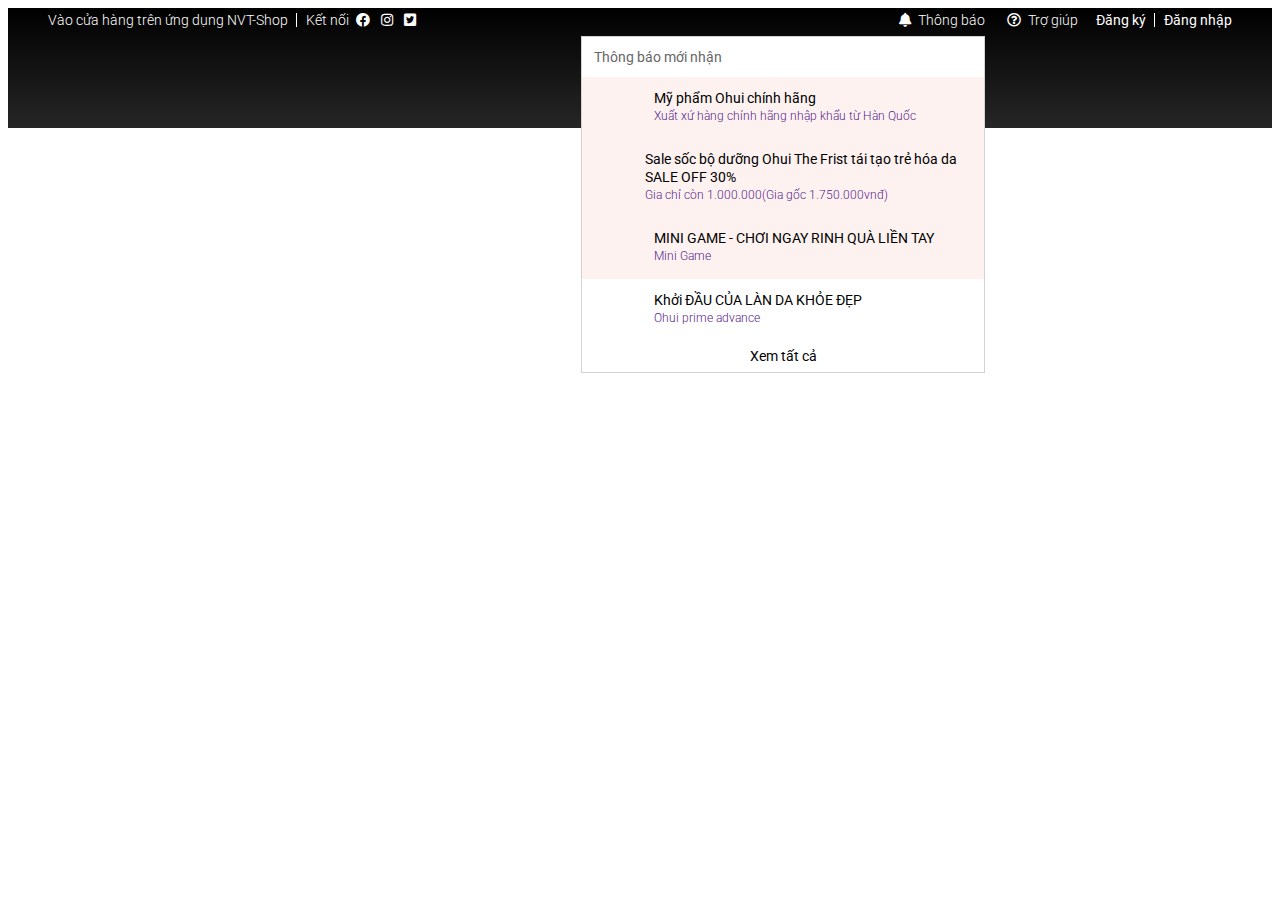
==== Demo-WebApp/index.html @ a6fa0e52 "init" ====
<!DOCTYPE html>
<html lang="en">
  <head>
    <meta charset="UTF-8" />
    <meta http-equiv="X-UA-Compatible" content="IE=edge" />
    <meta name="viewport" content="width=device-width, initial-scale=1.0" />
    <title>Document</title>
    <link
      rel="stylesheet"
      href="https://cdnjs.cloudflare.com/ajax/libs/normalize/8.0.1/normalize.css"
    />
    <link rel="stylesheet" href="./assets/css/base.css" />
    <link rel="stylesheet" href="./assets/css/main.css" />
    <link
      rel="stylesheet"
      href="./assets/fonts/fontawesome-free-5.15.2-web/css/all.min.css"
    />
    <link
      href="https://fonts.googleapis.com/css2?family=Roboto:wght@300;400;500;700&display=swap"
      rel="stylesheet"
    />
  </head>
  <body>
    <div class="app">
      <header class="header">
        <div class="grid">
          <nav class="header__navbar">
            <ul class="header__navbar-list">
              <li
                class="header__navbar-item header__navbar-item--has-qr header__navbar-item--separate"
              >
                Vào cửa hàng trên ứng dụng NVT-Shop
                <div class="header__qr">
                  <img
                    src="./assets/img/f184c0b68a2d385feb5d70a76396230b.png"
                    alt="QR code"
                    class="header__qr-img"
                  />
                  <div class="header__qr-apps">
                    <a href="" class="header__qr-link">
                      <img
                        src="./assets/img/google-play.png"
                        alt="Google Play"
                        class="header__qr-download-img"
                      />
                    </a>
                    <a href="" class="header__qr-link">
                      <img
                        src="./assets/img/app-store.png"
                        alt="App Store"
                        class="header__qr-download-img"
                      />
                    </a>
                  </div>
                </div>
              </li>
              <li class="header__navbar-item">
                <span class="header__navbar-title--no-pointer">Kết nối</span>
                <a href="" class="header__navbar-icon-link">
                  <i class="header__navbar-icon fab fa-facebook"></i>
                </a>
                <a href="" class="header__navbar-icon-link">
                  <i class="header__navbar-icon fab fa-instagram"></i>
                </a>
                <a href="" class="header__navbar-icon-link">
                  <i class="header__navbar-icon fab fa-twitter-square"></i>
                </a>
              </li>
            </ul>
            <ul class="header__navbar-list">
              <li class="header__navbar-item header__navbar-item--has-notify">
                <a href="" class="header__navbar-item-link">
                  <i class="header__navbar-icon fas fa-bell"></i>
                  Thông báo
                </a>
                <div class="header__notify">
                  <header class="header__notify-header">
                    <h3>Thông báo mới nhận</h3>
                  </header>
                  <ul class="header__notify-list">
                    <li class="header__notify-item header__notify-item--viewed">
                      <a href="" class="header__notify-link">
                        <img
                          src="https://img.abaha.vn/photos/resized/200x120/83-1595936336-myphamohui-lgvina.png"
                          alt=""
                          class="header__notify-img"
                        />
                        <div class="header__notify-infor">
                          <span class="header__notify-name"
                            >Mỹ phẩm Ohui chính hãng</span
                          >
                          <span class="header__notify-description"
                            >Xuất xứ hàng chính hãng nhập khẩu từ Hàn Quốc</span
                          >
                        </div>
                      </a>
                    </li>
                    <li class="header__notify-item header__notify-item--viewed">
                      <a href="" class="header__notify-link">
                        <img
                          src="https://img.abaha.vn/photos/resized/200x120/83-1589960426-myphamohui-lgvina.png"
                          alt=""
                          class="header__notify-img"
                        />
                        <div class="header__notify-infor">
                          <span class="header__notify-name"
                            >Sale sốc bộ dưỡng Ohui The Frist tái tạo trẻ hóa da
                            SALE OFF 30%</span
                          >
                          <span class="header__notify-description"
                            >Gia chỉ còn 1.000.000(Gia gốc 1.750.000vnđ)</span
                          >
                        </div>
                      </a>
                    </li>
                    <li class="header__notify-item header__notify-item--viewed">
                      <a href="" class="header__notify-link">
                        <img
                          src="https://img.abaha.vn/photos/resized/200x120/83-1589349012-myphamohui-lgvina.png"
                          alt=""
                          class="header__notify-img"
                        />
                        <div class="header__notify-infor">
                          <span class="header__notify-name"
                            >MINI GAME - CHƠI NGAY RINH QUÀ LIỀN TAY</span
                          >
                          <span class="header__notify-description"
                            >Mini Game</span
                          >
                        </div>
                      </a>
                    </li>
                    <li class="header__notify-item">
                      <a href="" class="header__notify-link">
                        <img
                          src="https://img.abaha.vn/photos/resized/200x120/83-1589963137-myphamohui-lgvina.png"
                          alt=""
                          class="header__notify-img"
                        />
                        <div class="header__notify-infor">
                          <span class="header__notify-name"
                            >Khởi ĐẦU CỦA LÀN DA KHỎE ĐẸP</span
                          >
                          <span class="header__notify-description"
                            >Ohui prime advance</span
                          >
                        </div>
                      </a>
                    </li>
                  </ul>
                  <footer class="header__notify-footer">
                    <a href="" class="header__notify-footer-btn">Xem tất cả</a>
                  </footer>
                </div>
              </li>
              <li class="header__navbar-item">
                <a href="" class="header__navbar-item-link">
                  <i class="header__navbar-icon far fa-question-circle"></i>
                  Trợ giúp
                </a>
              </li>
              <li
                class="header__navbar-item header__navbar-item--strong header__navbar-item--separate"
              >
                Đăng ký
              </li>
              <li class="header__navbar-item header__navbar-item--strong">
                Đăng nhập
              </li>
            </ul>
          </nav>
        </div>
      </header>
      <div class="container"></div>
      <footer class="footer"></footer>
    </div>
  </body>
</html>
---- Demo-WebApp/assets/css/base.css ----
:root {
  --white-color: #fff;
  --black-color: #000;
  --text-color: #333;
  --primary-color: #212121;
}
* {
  box-sizing: inherit;
}
html {
  font-size: 62.5%;
  line-height: 1.6rem;
  font-family: "Roboto", sans-serif;
  box-sizing: border-box;
}
.grid {
  width: 1200px;
  max-width: 100%;
  margin: 0 auto;
}
.grid__full-width {
  width: 100%;
}
.grid__row {
  display: flex;
  flex-wrap: wrap;
}
@keyframes fadeIn {
  from {
    opacity: 0;
  }
  to {
    opacity: 1;
  }
}
---- Demo-WebApp/assets/css/main.css ----
.header {
  height: 120px;
  background-image: linear-gradient(0, #262626, black);
}
.header__navbar {
  display: flex;
  justify-content: space-between;
}
.header__navbar-list {
  list-style: none;
  padding-left: 0;
  margin-top: 4px;
}
.header__navbar-item {
  margin: 0 8px;
  position: relative;
}

.header__navbar-item--has-qr:hover .header__qr {
  display: block;
}

.header__navbar-item,
.header__navbar-item-link {
  display: inline-block;
  font-size: 1.4rem;
  color: var(--white-color);
  text-decoration: none;
  font-weight: 300;
}

.header__navbar-item:hover,
.header__navbar-icon-link:hover,
.header__navbar-item-link:hover {
  color: rgba(255, 255, 255, 0.7);
  cursor: pointer;
}

.header__navbar-item--strong {
  font-weight: 400;
}
.header__navbar-item--separate::after {
  content: "";
  display: block;
  position: absolute;
  height: 14px;
  border-left: 1px solid white;
  right: -9px;
  top: 50%;
  transform: translateY(-50%);
}
.header__navbar-icon-link {
  color: var(--white-color);
  text-decoration: none;
}
.header__navbar-icon {
  font-size: 1.4rem;
  margin: 0 4px;
}
.header__navbar-title--no-pointer {
  cursor: text;
  color: var(--white-color);
}
.header__qr {
  width: 186px;
  background-color: var(--white-color);
  position: absolute;
  left: 0;
  top: 130%;
  padding: 8px;
  border-radius: 2px;
  display: none;
  animation: fadeIn ease-in 0.3s;
}

.header__qr::before {
  content: "";
  display: block;
  position: absolute;
  width: 100%;
  height: 20px;
  left: 0;
  top: -18px;
  display: block;
}
.header__qr-img {
  width: 100%;
}
.header__qr-apps {
  display: flex;
  justify-content: space-between;
}

.header__qr-link:nth-child(1) {
  margin-left: 11px;
}
.header__qr-link:nth-child(2) {
  margin-right: 11px;
}
.header__qr-download-img {
  height: 16px;
}
.header__notify {
  position: absolute;
  top: 150%;
  border: 1px solid #d3d3d3;
  width: 404px;
  cursor: default;
  transform-origin: calc(100% - 20px) top;
  right: 0;
  background-color: var(--white-color);
  animation: headerNotifyGrowth ease 0.3s;
}
@keyframes headerNotifyGrowth {
  from {
    transform: scale(0);
  }
  to {
    transform: scale(1);
  }
}

.header__notify-header {
  height: 40px;
  background-color: var(--white-color);
}
.header__notify-header h3 {
  color: #666;
  margin: 0 0 0 12px;
  font-weight: 400;
  font-size: 1.4rem;
  line-height: 40px;
  cursor: text;
}
.header__notify-list {
  padding-left: 0;
  font-size: 1.2rem;
  line-height: 1.6;
}
.header__notify-item {
  display: flex;
}

.header__notify-item:hover {
  background-color: #e0dbdb;
}

.header__notify-item--viewed {
  background-color: rgba(238, 75, 43, 0.07);
}

.header__notify-link {
  display: flex;
  width: 100%;
  padding: 12px;
  text-decoration: none;
}
.header__notify-img {
  width: 48px;
  object-fit: contain;
}
.header__notify-infor {
  margin-left: 12px;
}
.header__notify-name {
  display: block;
  font-size: 1.4rem;
  color: var(--black-color);
  font-weight: 400;
  line-height: 1.8rem;
}
.header__notify_description {
  display: block;
  margin-top: 4px;
}

.header__notify-footer {
  display: flex;
}

.header__notify-footer-btn {
  text-decoration: none;
  padding: 8px 0;
  width: 100%;
  text-align: center;
  font-size: 1.4rem;
  font-weight: 400;
  color: black;
}
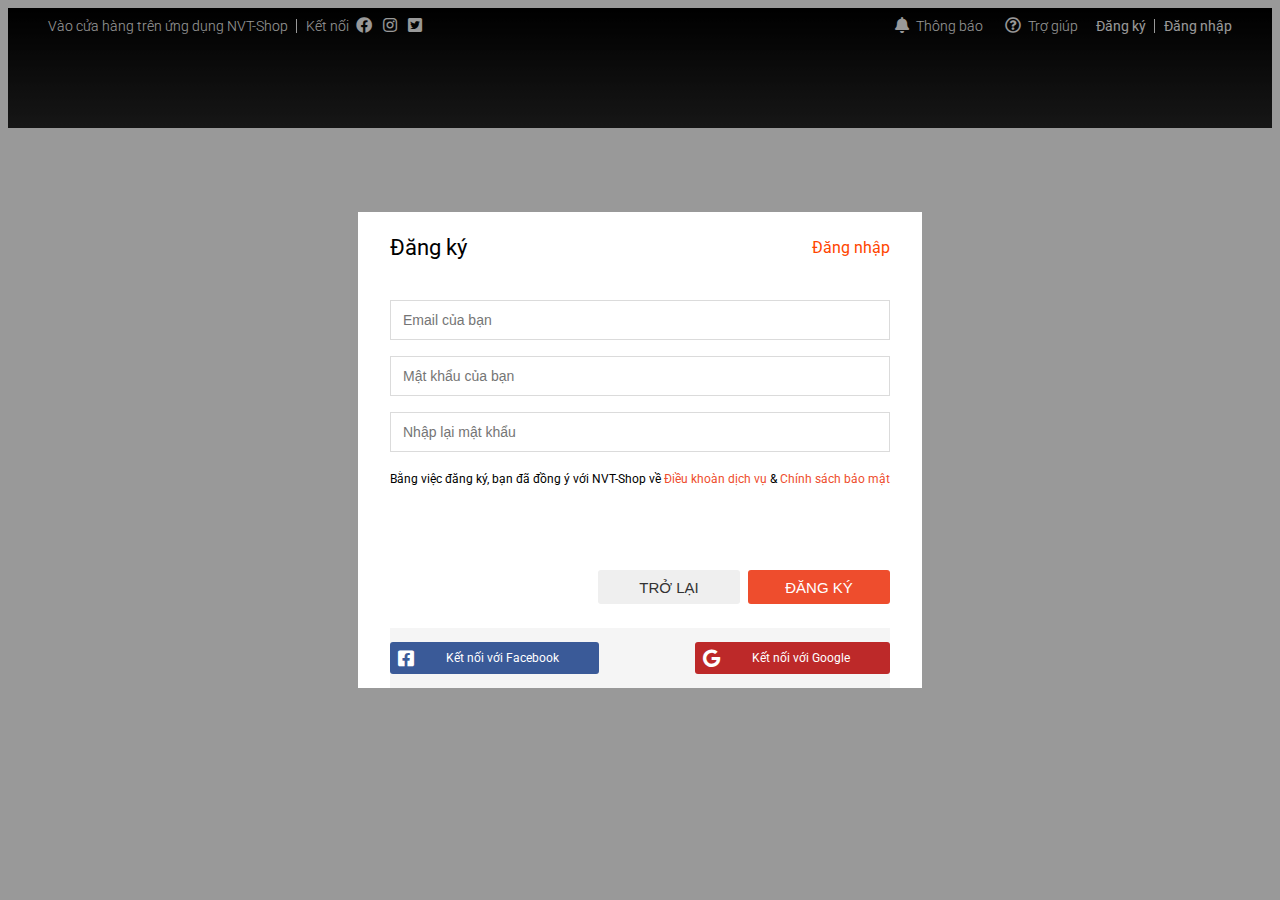
==== commit 5fc80cd6: "init" ====
--- a/Demo-WebApp/index.html
+++ b/Demo-WebApp/index.html
@@ -174,5 +174,64 @@
       <div class="container"></div>
       <footer class="footer"></footer>
     </div>
+
+    <!--Modal layout-->
+    <div class="modal">
+      <div class="modal__overlay"></div>
+
+      <div class="modal__body">
+          <!--Authen form-->
+          <div class="auth-form">
+           <div class="auth-form__container">
+            <div class="auth-form__header">
+              <h3 class="auth-form__heading">Đăng ký</h3>
+              <span class="auth-form__switch-btn">Đăng nhập</span>
+            </div>
+            <div class="auth-form__form">
+              <div class="auth-form__group">
+                <input type="text" class="auth-form__input" placeholder="Email của bạn">
+              </div>
+              <div class="auth-form__form">
+                <div class="auth-form__group">
+                  <input type="password" class="auth-form__input" placeholder="Mật khẩu của bạn">
+                </div>
+                <div class="auth-form__form">
+                  <div class="auth-form__group">
+                    <input type="password" class="auth-form__input" placeholder="Nhập lại mật khẩu">
+                  </div>
+            </div>
+
+            <div class="auth-form__aside">
+              <p class="auth-form-policy-text">Bằng việc đăng ký, bạn đã đồng ý với NVT-Shop về
+               <a href="" class="auth-form__text-link">Điều khoàn dịch vụ</a> &
+               <a href="" class="auth-form__text-link">Chính sách bảo mật</a>
+              </p>
+            </div>
+           
+            <div class="auth-form__controls">
+              <button class="btn btn--normal auth-form__contorls-back">TRỞ LẠI</button>
+              <button class="btn btn--primary">ĐĂNG KÝ</button>
+            </div>
+           </div>
+            <div class="auth-form__socials">
+              <a href="" class="auth-form__socials--facebook
+              btn btn--size-s btn--width-icon">
+                <i class="auth-form__socials-icon fab fa-facebook-square"></i>
+               <span class="auth-form__socials-title">
+                Kết nối với Facebook
+               </span>
+              </a>
+              <a href="" class="auth-form__socials--google
+              btn btn--size-s btn--width-icon">
+              <i class="auth-form__socials-icon fab fa-google"></i>
+                <span class="auth-form__socials-title">
+                  Kết nối với Google
+                 </span>
+              </a>
+            </div>
+          </div>
+        </div>
+      </div>
+    </div>
   </body>
 </html>
--- a/Demo-WebApp/assets/css/base.css
+++ b/Demo-WebApp/assets/css/base.css
@@ -2,14 +2,15 @@
   --white-color: #fff;
   --black-color: #000;
   --text-color: #333;
-  --primary-color: #212121;
+  --primary-color: #ee4d2d;
+  --border-color: #dbdbdb;
 }
 * {
   box-sizing: inherit;
 }
 html {
   font-size: 62.5%;
-  line-height: 1.6rem;
+  line-height: 2.8rem;
   font-family: "Roboto", sans-serif;
   box-sizing: border-box;
 }
@@ -33,3 +34,63 @@
     opacity: 1;
   }
 }
+
+/* Modal */
+.modal {
+  position: fixed;
+  top: 0;
+  bottom: 0;
+  left: 0;
+  right: 0;
+  display: flex;
+}
+.modal__overlay {
+  position: absolute;
+  width: 100%;
+  height: 100%;
+  background-color: rgba(0, 0, 0, 0.4);
+}
+.modal__body {
+  margin: auto;
+  position: relative;
+  z-index: 1;
+  background-color: var(--white-color);
+}
+/* Button style */
+.btn {
+  min-width: 142px;
+  height: 34px;
+  text-decoration: none;
+  border: none;
+  border-radius: 3px;
+  font-size: 1.5rem;
+  padding: 0 12px;
+  outline: none;
+  cursor: pointer;
+  color: var(--text-color);
+  display: flex;
+  justify-content: center;
+  align-items: center;
+}
+.btn.btn--normal:hover {
+  background-color: rgba(0, 0, 0, 0.05);
+}
+.btn.btn--primary {
+  background-color: var(--primary-color);
+  color: var(--white-color);
+}
+.btn.btn--disabled {
+  color: #949494;
+  cursor: default;
+  background-color: #c3c3c3;
+}
+.auth-form__socials-icon {
+  font-size: 1.8rem;
+}
+.auth-form__socials--facebook {
+  background-color: #3a5a98;
+  color: var(--white-color);
+}
+.auth-form__socials--facebook .auth-form__socials-icon {
+  color: var(--white-color);
+}
--- a/Demo-WebApp/assets/css/main.css
+++ b/Demo-WebApp/assets/css/main.css
@@ -17,6 +17,9 @@
 }
 
 .header__navbar-item--has-qr:hover .header__qr {
+  display: block;
+}
+.header__navbar-item--has-notify:hover .header__notify {
   display: block;
 }
 
@@ -54,7 +57,7 @@
   text-decoration: none;
 }
 .header__navbar-icon {
-  font-size: 1.4rem;
+  font-size: 1.6rem;
   margin: 0 4px;
 }
 .header__navbar-title--no-pointer {
@@ -83,6 +86,7 @@
   top: -18px;
   display: block;
 }
+
 .header__qr-img {
   width: 100%;
 }
@@ -109,17 +113,38 @@
   transform-origin: calc(100% - 20px) top;
   right: 0;
   background-color: var(--white-color);
-  animation: headerNotifyGrowth ease 0.3s;
-}
+  animation: headerNotifyGrowth ease 0.2s;
+  display: none;
+}
+.header__notify::before {
+  content: "";
+  border-style: solid;
+  border-width: 20px 27px;
+  border-color: transparent transparent var(--white-color) transparent;
+  right: 4px;
+  top: -27px;
+  position: absolute;
+}
+.header__notify::after {
+  content: "";
+  display: block;
+  position: absolute;
+  right: 0;
+  top: -16px;
+  width: 90px;
+  height: 20px;
+}
+
 @keyframes headerNotifyGrowth {
   from {
+    opacity: 0;
     transform: scale(0);
   }
   to {
+    opacity: 1;
     transform: scale(1);
   }
 }
-
 .header__notify-header {
   height: 40px;
   background-color: var(--white-color);
@@ -187,3 +212,73 @@
   font-weight: 400;
   color: black;
 }
+/* Authen modal */
+.auth__form {
+  width: 500px;
+}
+.auth-form__container {
+  margin: 0 32px;
+}
+.auth-form__header {
+  display: flex;
+  align-items: center;
+  justify-content: space-between;
+}
+.auth-form__heading {
+  font-size: 2.2rem;
+  font-weight: 400;
+}
+.auth-form__switch-btn {
+  font-size: 1.6rem;
+  color: orangered;
+  font-weight: 400;
+  cursor: pointer;
+}
+.auth-form__form {
+  margin-top: 16px;
+}
+.auth-form__input {
+  width: 100%;
+  height: 40px;
+  padding: 0 12px;
+  font-size: 1.4rem;
+  border: 1px solid var(--border-color);
+}
+.auth-form__aside {
+  margin-top: 18px;
+}
+.auth-form-policy-text {
+  font-size: 1.2rem;
+  line-height: 1.8rem;
+}
+.auth-form__text-link {
+  text-decoration: none;
+  color: var(--primary-color);
+}
+.auth-form__controls {
+  margin-top: 82px;
+  display: flex;
+  justify-content: flex-end;
+}
+.auth-form__contorls-back {
+  margin-right: 8px;
+}
+.auth-form__socials {
+  background: #f5f5f5;
+  padding: 14px 0;
+  justify-content: space-between;
+  display: flex;
+  margin-top: 24px;
+}
+.btn.btn--size-s {
+  height: 32px;
+  font-size: 12px;
+  padding: 0 8px;
+}
+.auth-form__socials-title {
+  margin: 0 32px;
+}
+.auth-form__socials--google {
+  color: var(--white-color);
+  background-color: #bd2929;
+}
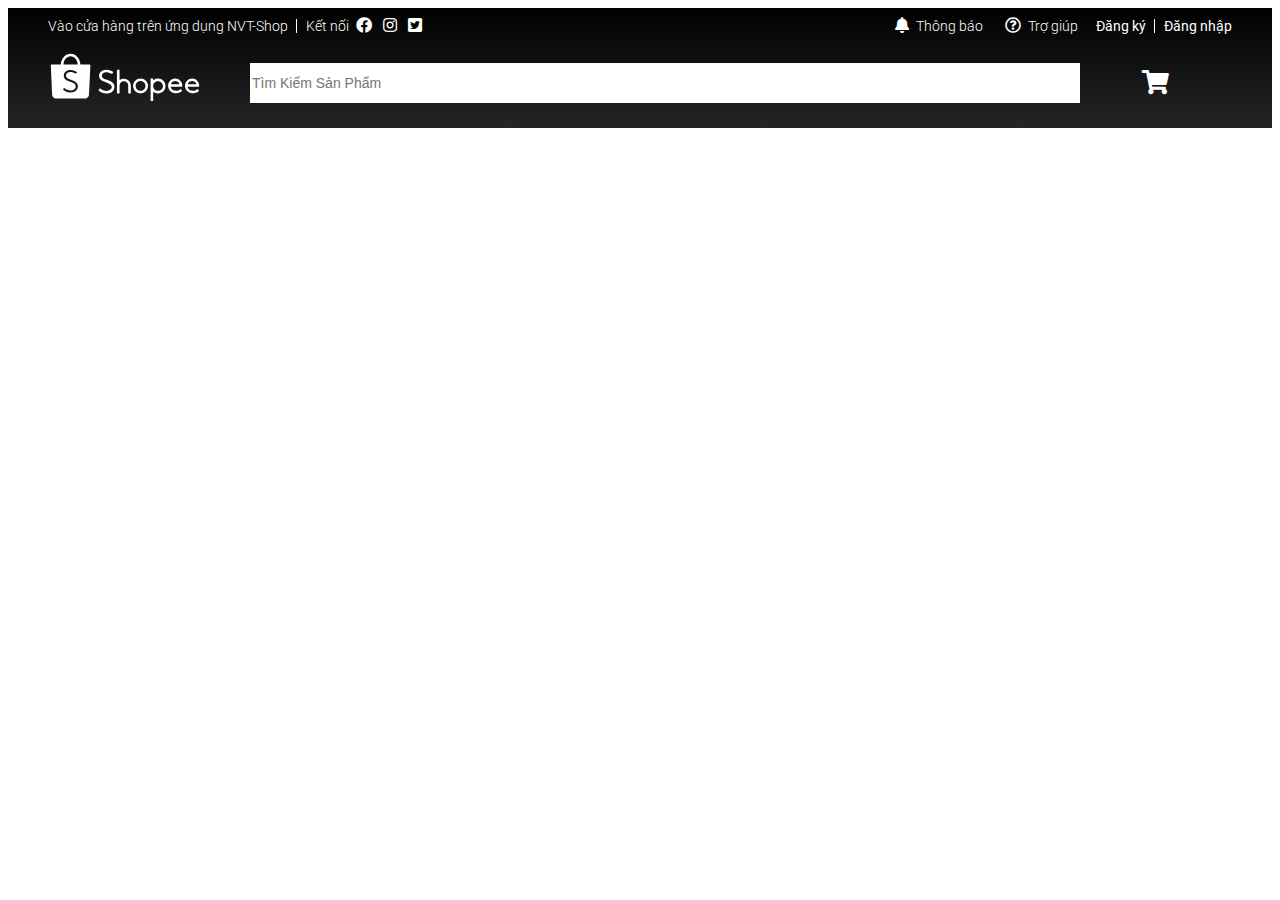
==== commit 8ce65359: "init" ====
--- a/Demo-WebApp/index.html
+++ b/Demo-WebApp/index.html
@@ -169,6 +169,30 @@
               </li>
             </ul>
           </nav>
+
+          <!--Header with search-->
+          <div class="header-with-search">
+            <div class="header__logo">
+              <svg viewBox="0 0 192 65" class="header__logo-img">
+                <g fill-rule="evenodd">
+                  <path
+                    fill="#fff"
+                    d="M35.6717403 44.953764c-.3333497 2.7510509-2.0003116 4.9543414-4.5823845 6.0575984-1.4379707.6145919-3.36871.9463856-4.896954.8421628-2.3840266-.0911143-4.6237865-.6708937-6.6883352-1.7307424-.7375522-.3788551-1.8370513-1.1352759-2.6813095-1.8437757-.213839-.1790053-.239235-.2937577-.0977428-.4944671.0764015-.1151823.2172535-.3229831.5286218-.7791994.45158-.6616533.5079208-.7446018.5587128-.8221779.14448-.2217688.3792333-.2411091.6107855-.0588804.0243289.0189105.0243289.0189105.0426824.0333083.0379873.0294402.0379873.0294402.1276204.0990653.0907002.0706996.14448.1123887.166248.1287205 2.2265285 1.7438508 4.8196989 2.7495466 7.4376251 2.8501162 3.6423042-.0496401 6.2615109-1.6873341 6.7308041-4.2020035.5160305-2.7675977-1.6565047-5.1582742-5.9070334-6.4908212-1.329344-.4166762-4.6895175-1.7616869-5.3090528-2.1250697-2.9094471-1.7071043-4.2697358-3.9430584-4.0763845-6.7048539.296216-3.8283059 3.8501677-6.6835796 8.340785-6.702705 2.0082079-.004083 4.0121475.4132378 5.937338 1.2244562.6816382.2873109 1.8987274.9496089 2.3189359 1.2633517.2420093.1777159.2898136.384872.1510957.60836-.0774686.12958-.2055158.3350171-.4754821.7632974l-.0029878.0047276c-.3553311.5640922-.3664286.5817134-.447952.7136572-.140852.2144625-.3064598.2344475-.5604202.0732783-2.0600669-1.3839063-4.3437898-2.0801572-6.8554368-2.130442-3.126914.061889-5.4706057 1.9228561-5.6246892 4.4579402-.0409751 2.2896772 1.676352 3.9613243 5.3858811 5.2358503 7.529819 2.4196871 10.4113092 5.25648 9.869029 9.7292478M26.3725216 5.42669372c4.9022893 0 8.8982174 4.65220288 9.0851664 10.47578358H17.2875686c.186949-5.8235807 4.1828771-10.47578358 9.084953-10.47578358m25.370857 11.57065968c0-.6047069-.4870064-1.0948761-1.0875481-1.0948761h-11.77736c-.28896-7.68927544-5.7774923-13.82058185-12.5059489-13.82058185-6.7282432 0-12.2167755 6.13130641-12.5057355 13.82058185l-11.79421958.0002149c-.59136492.0107446-1.06748731.4968309-1.06748731 1.0946612 0 .0285807.00106706.0569465.00320118.0848825H.99995732l1.6812605 37.0613963c.00021341.1031483.00405483.2071562.01173767.3118087.00170729.0236381.003628.0470614.00554871.0704847l.00362801.0782207.00405483.004083c.25545428 2.5789222 2.12707837 4.6560709 4.67201764 4.7519129l.00576212.0055872h37.4122078c.0177132.0002149.0354264.0004298.0531396.0004298.0177132 0 .0354264-.0002149.0531396-.0004298h.0796027l.0017073-.0015043c2.589329-.0706995 4.6867431-2.1768587 4.9082648-4.787585l.0012805-.0012893.0017073-.0350275c.0021341-.0275062.0040548-.0547975.0057621-.0823037.0040548-.065757.0068292-.1312992.0078963-.1964115l1.8344904-37.207738h-.0012805c.001067-.0186956.0014939-.0376062.0014939-.0565167M176.465457 41.1518926c.720839-2.3512494 2.900423-3.9186779 5.443734-3.9186779 2.427686 0 4.739107 1.6486899 5.537598 3.9141989l.054826.1556978h-11.082664l.046506-.1512188zm13.50267 3.4063683c.014933.0006399.014933.0006399.036906.0008531.021973-.0002132.021973-.0002132.044372-.0008531.53055-.0243144.950595-.4766911.950595-1.0271786 0-.0266606-.000853-.0496953-.00256-.0865936.000427-.0068251.000427-.020262.000427-.0635588 0-5.1926268-4.070748-9.4007319-9.09145-9.4007319-5.020488 0-9.091235 4.2081051-9.091235 9.4007319 0 .3871116.022399.7731567.067838 1.1568557l.00256.0204753.01408.1013102c.250022 1.8683731 1.047233 3.5831812 2.306302 4.9708108-.00064-.0006399.00064.0006399.007253.0078915 1.396026 1.536289 3.291455 2.5833031 5.393601 2.9748936l.02752.0053321v-.0027727l.13653.0228215c.070186.0119439.144211.0236746.243409.039031 2.766879.332724 5.221231-.0661182 7.299484-1.1127057.511777-.2578611.971928-.5423827 1.37064-.8429007.128211-.0968312.243622-.1904632.34346-.2781231.051412-.0452164.092372-.083181.114131-.1051493.468898-.4830897.498124-.6543572.215249-1.0954297-.31146-.4956734-.586228-.9179769-.821744-1.2675504-.082345-.1224254-.154023-.2267215-.214396-.3133151-.033279-.0475624-.033279-.0475624-.054399-.0776356-.008319-.0117306-.008319-.0117306-.013866-.0191956l-.00256-.0038391c-.256208-.3188605-.431565-.3480805-.715933-.0970445-.030292.0268739-.131624.1051493-.14997.1245582-1.999321 1.775381-4.729508 2.3465571-7.455854 1.7760208-.507724-.1362888-.982595-.3094759-1.419919-.5184948-1.708127-.8565509-2.918343-2.3826022-3.267563-4.1490253l-.02752-.1394881h13.754612zM154.831964 41.1518926c.720831-2.3512494 2.900389-3.9186779 5.44367-3.9186779 2.427657 0 4.739052 1.6486899 5.537747 3.9141989l.054612.1556978h-11.082534l.046505-.1512188zm13.502512 3.4063683c.015146.0006399.015146.0006399.037118.0008531.02176-.0002132.02176-.0002132.044159-.0008531.530543-.0243144.950584-.4766911.950584-1.0271786 0-.0266606-.000854-.0496953-.00256-.0865936.000426-.0068251.000426-.020262.000426-.0635588 0-5.1926268-4.070699-9.4007319-9.091342-9.4007319-5.020217 0-9.091343 4.2081051-9.091343 9.4007319 0 .3871116.022826.7731567.068051 1.1568557l.00256.0204753.01408.1013102c.250019 1.8683731 1.04722 3.5831812 2.306274 4.9708108-.00064-.0006399.00064.0006399.007254.0078915 1.396009 1.536289 3.291417 2.5833031 5.393538 2.9748936l.027519.0053321v-.0027727l.136529.0228215c.070184.0119439.144209.0236746.243619.039031 2.766847.332724 5.22117-.0661182 7.299185-1.1127057.511771-.2578611.971917-.5423827 1.370624-.8429007.128209-.0968312.243619-.1904632.343456-.2781231.051412-.0452164.09237-.083181.11413-.1051493.468892-.4830897.498118-.6543572.215246-1.0954297-.311457-.4956734-.586221-.9179769-.821734-1.2675504-.082344-.1224254-.154022-.2267215-.21418-.3133151-.033492-.0475624-.033492-.0475624-.054612-.0776356-.008319-.0117306-.008319-.0117306-.013866-.0191956l-.002346-.0038391c-.256419-.3188605-.431774-.3480805-.716138-.0970445-.030292.0268739-.131623.1051493-.149969.1245582-1.999084 1.775381-4.729452 2.3465571-7.455767 1.7760208-.507717-.1362888-.982582-.3094759-1.419902-.5184948-1.708107-.8565509-2.918095-2.3826022-3.267311-4.1490253l-.027733-.1394881h13.754451zM138.32144123 49.7357905c-3.38129629 0-6.14681004-2.6808521-6.23169343-6.04042014v-.31621743c.08401943-3.35418649 2.85039714-6.03546919 6.23169343-6.03546919 3.44242097 0 6.23320537 2.7740599 6.23320537 6.1960534 0 3.42199346-2.7907844 6.19605336-6.23320537 6.19605336m.00172791-15.67913203c-2.21776751 0-4.33682838.7553485-6.03989586 2.140764l-.19352548.1573553V34.6208558c0-.4623792-.0993546-.56419733-.56740117-.56419733h-2.17651376c-.47409424 0-.56761716.09428403-.56761716.56419733v27.6400724c0 .4539841.10583425.5641973.56761716.5641973h2.17651376c.46351081 0 .56740117-.1078454.56740117-.5641973V50.734168l.19352548.1573553c1.70328347 1.3856307 3.82234434 2.1409792 6.03989586 2.1409792 5.27140956 0 9.54473746-4.2479474 9.54473746-9.48802964 0-5.239867-4.2733279-9.48781439-9.54473746-9.48781439M115.907646 49.5240292c-3.449458 0-6.245805-2.7496948-6.245805-6.1425854 0-3.3928907 2.79656-6.1427988 6.245805-6.1427988 3.448821 0 6.24538 2.7499081 6.24538 6.1427988 0 3.3926772-2.796346 6.1425854-6.24538 6.1425854m.001914-15.5438312c-5.28187 0-9.563025 4.2112903-9.563025 9.4059406 0 5.1944369 4.281155 9.4059406 9.563025 9.4059406 5.281657 0 9.562387-4.2115037 9.562387-9.4059406 0-5.1946503-4.280517-9.4059406-9.562387-9.4059406M94.5919049 34.1890939c-1.9281307 0-3.7938902.6198995-5.3417715 1.7656047l-.188189.1393105V23.2574169c0-.4254677-.1395825-.5643476-.5649971-.5643476h-2.2782698c-.4600414 0-.5652122.1100273-.5652122.5643476v29.2834155c0 .443339.1135587.5647782.5652122.5647782h2.2782698c.4226187 0 .5649971-.1457701.5649971-.5647782v-9.5648406c.023658-3.011002 2.4931278-5.4412923 5.5299605-5.4412923 3.0445753 0 5.516841 2.4421328 5.5297454 5.4630394v9.5430935c0 .4844647.0806524.5645628.5652122.5645628h2.2726775c.481764 0 .565212-.0824666.565212-.5645628v-9.5710848c-.018066-4.8280677-4.0440197-8.7806537-8.9328471-8.7806537M62.8459442 47.7938061l-.0053397.0081519c-.3248668.4921188-.4609221.6991347-.5369593.8179812-.2560916.3812097-.224267.551113.1668119.8816949.91266.7358184 2.0858968 1.508535 2.8774525 1.8955369 2.2023021 1.076912 4.5810275 1.646045 7.1017886 1.6975309 1.6283921.0821628 3.6734936-.3050536 5.1963734-.9842376 2.7569891-1.2298679 4.5131066-3.6269626 4.8208863-6.5794607.4985136-4.7841067-2.6143125-7.7747902-10.6321784-10.1849709l-.0021359-.0006435c-3.7356476-1.2047686-5.4904836-2.8064071-5.4911243-5.0426086.1099976-2.4715346 2.4015793-4.3179454 5.4932602-4.4331449 2.4904317.0062212 4.6923065.6675996 6.8557356 2.0598624.4562232.2767364.666607.2256796.9733188-.172263.035242-.0587797.1332787-.2012238.543367-.790093l.0012815-.0019308c.3829626-.5500403.5089793-.7336731.5403767-.7879478.258441-.4863266.2214903-.6738208-.244985-1.0046173-.459427-.3290803-1.7535544-1.0024722-2.4936356-1.2978721-2.0583439-.8211991-4.1863175-1.2199998-6.3042524-1.1788111-4.8198184.1046878-8.578747 3.2393171-8.8265087 7.3515337-.1572005 2.9703036 1.350301 5.3588174 4.5000778 7.124567.8829712.4661613 4.1115618 1.6865902 5.6184225 2.1278667 4.2847814 1.2547527 6.5186944 3.5630343 6.0571315 6.2864205-.4192725 2.4743234-3.0117991 4.1199394-6.6498372 4.2325647-2.6382344-.0549182-5.2963324-1.0217793-7.6043603-2.7562084-.0115337-.0083664-.0700567-.0519149-.1779185-.1323615-.1516472-.1130543-.1516472-.1130543-.1742875-.1300017-.4705335-.3247898-.7473431-.2977598-1.0346184.1302162-.0346012.0529875-.3919333.5963776-.5681431.8632459"
+                  ></path>
+                </g>
+              </svg>
+            </div>
+            <div class="header__search">
+              <input
+                type="text"
+                class="header__search-input"
+                placeholder="Tìm Kiếm Sản Phẩm"
+              />
+            </div>
+            <div class="header__cart">
+              <i class="header__cart-icon fas fa-shopping-cart"></i>
+            </div>
+          </div>
         </div>
       </header>
       <div class="container"></div>
@@ -176,12 +200,18 @@
     </div>
 
     <!--Modal layout-->
-    <div class="modal">
+
+    <!--
+         <div class="modal">
       <div class="modal__overlay"></div>
 
       <div class="modal__body">
-          <!--Authen form-->
-          <div class="auth-form">
+       -->
+
+    <!--Register form-->
+    <!--
+
+        <div class="auth-form">
            <div class="auth-form__container">
             <div class="auth-form__header">
               <h3 class="auth-form__heading">Đăng ký</h3>
@@ -231,7 +261,62 @@
             </div>
           </div>
         </div>
-      </div>
+      </div> 
+       -->
+
+    <!--Login form-->
+    <!--
+     <div class="auth-form">
+        <div class="auth-form__container">
+         <div class="auth-form__header">
+           <h3 class="auth-form__heading">Đăng nhập</h3>
+           <span class="auth-form__switch-btn">Đăng ký</span>
+         </div>
+         <div class="auth-form__form">
+           <div class="auth-form__group">
+             <input type="text" class="auth-form__input" placeholder="Email/Số Điện Thoại/Tên Đăng Nhập">
+           </div>
+           <div class="auth-form__form">
+             <div class="auth-form__group">
+               <input type="password" class="auth-form__input" placeholder="Mật Khẩu Của Bạn">
+             </div>
+             <div class="auth-form__form">
+               
+         </div>
+
+         <div class="auth-form__aside">
+           <div class="auth-form__help">
+             <a href="" class="auth-form__help-link auth-form__help-forgot">Quên Mật Khẩu</a>
+             <span class="auth-form__help-separate"></span>
+             <a href="" class="auth-form__help-link">Cần Trợ Giúp?</a>
+           </div>
+         </div>
+        
+         <div class="auth-form__controls">
+           <button class="btn btn--normal auth-form__contorls-back">TRỞ LẠI</button>
+           <button class="btn btn--primary">ĐĂNG NHẬP</button>
+         </div>
+        </div>
+         <div class="auth-form__socials">
+           <a href="" class="auth-form__socials--facebook
+           btn btn--size-s btn--width-icon">
+             <i class="auth-form__socials-icon fab fa-facebook-square"></i>
+            <span class="auth-form__socials-title">
+             Kết nối với Facebook
+            </span>
+           </a>
+           <a href="" class="auth-form__socials--google
+           btn btn--size-s btn--width-icon">
+           <i class="auth-form__socials-icon fab fa-google"></i>
+             <span class="auth-form__socials-title">
+               Kết nối với Google
+              </span>
+           </a>
+         </div>
+       </div>
+     </div>
+   </div>
     </div>
+    -->
   </body>
 </html>
--- a/Demo-WebApp/assets/css/base.css
+++ b/Demo-WebApp/assets/css/base.css
@@ -4,6 +4,10 @@
   --text-color: #333;
   --primary-color: #ee4d2d;
   --border-color: #dbdbdb;
+
+  --navbar-height: 34px;
+  --header-hight: 120px;
+  --header-with-search-height: calc(var(--header-hight) - var(--navbar-height));
 }
 * {
   box-sizing: inherit;
@@ -35,6 +39,15 @@
   }
 }
 
+@keyframes growth {
+  from {
+    transform: scale(var(--growth-from));
+  }
+  to {
+    transform: scale(var(--growth-to));
+  }
+}
+
 /* Modal */
 .modal {
   position: fixed;
@@ -43,6 +56,7 @@
   left: 0;
   right: 0;
   display: flex;
+  animation: fadeIn linear 0.1s;
 }
 .modal__overlay {
   position: absolute;
@@ -51,10 +65,13 @@
   background-color: rgba(0, 0, 0, 0.4);
 }
 .modal__body {
+  --growth-from: 0.7;
+  --growth-to: 1;
   margin: auto;
   position: relative;
   z-index: 1;
   background-color: var(--white-color);
+  animation: growth linear 0.1s;
 }
 /* Button style */
 .btn {
--- a/Demo-WebApp/assets/css/main.css
+++ b/Demo-WebApp/assets/css/main.css
@@ -1,5 +1,5 @@
 .header {
-  height: 120px;
+  height: var(--header-hight);
   background-image: linear-gradient(0, #262626, black);
 }
 .header__navbar {
@@ -9,7 +9,7 @@
 .header__navbar-list {
   list-style: none;
   padding-left: 0;
-  margin-top: 4px;
+  margin: 4px 0 0 0;
 }
 .header__navbar-item {
   margin: 0 8px;
@@ -274,6 +274,7 @@
   height: 32px;
   font-size: 12px;
   padding: 0 8px;
+  margin-left: 12px;
 }
 .auth-form__socials-title {
   margin: 0 32px;
@@ -282,3 +283,56 @@
   color: var(--white-color);
   background-color: #bd2929;
 }
+.auth-form__help {
+  display: flex;
+  justify-content: flex-end;
+}
+.auth-form__help-link {
+  font-size: 1.4rem;
+  text-decoration: none;
+}
+.auth-form__help-separate {
+  display: block;
+  border-left: 1px solid var(--border-color);
+  height: 22px;
+  margin: 1px 16px 0;
+}
+.auth-form__help-forgot {
+  color: var(--primary-color);
+}
+
+.header-with-search {
+  height: var(--header-hight) - var(--navbar-height);
+  margin: 10px;
+  align-items: center;
+  display: flex;
+}
+.header__logo {
+  width: 200px;
+}
+.header__logo-img {
+  width: 150px;
+}
+.header__search {
+  background-color: var(--white-color);
+  border-radius: 2px;
+  flex: 1;
+  height: 40px;
+}
+.header__cart {
+  width: 150px;
+  text-align: center;
+}
+.header__cart-icon {
+  font-size: 2.4rem;
+  color: var(--white-color);
+  margin-top: 6px;
+}
+.header__search-input {
+  width: 100%;
+  height: 100%;
+  border: none;
+  outline: none;
+  font-size: 1.4rem;
+  color: var(--text-color);
+}
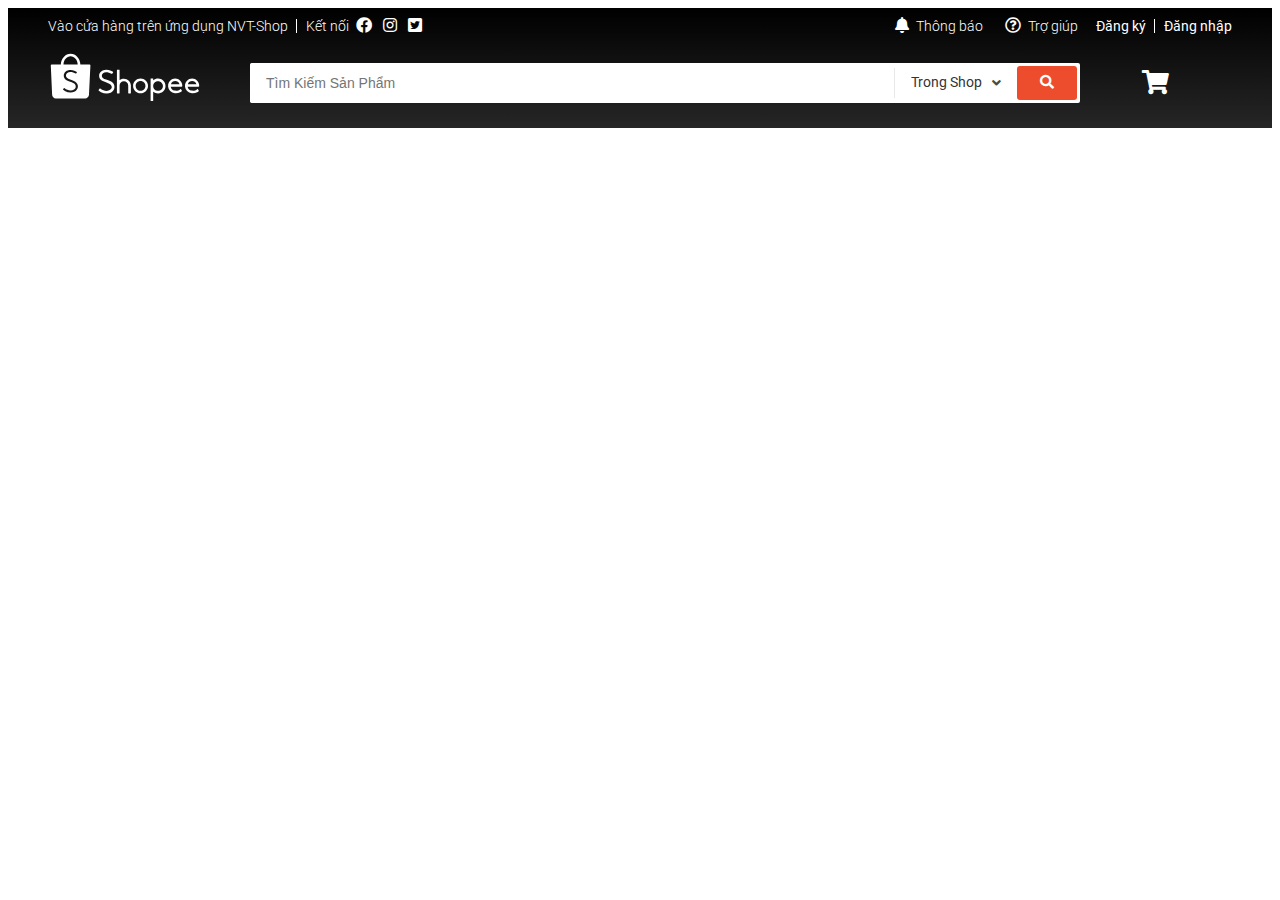
==== commit 2fc11a51: "init" ====
--- a/Demo-WebApp/index.html
+++ b/Demo-WebApp/index.html
@@ -188,6 +188,25 @@
                 class="header__search-input"
                 placeholder="Tìm Kiếm Sản Phẩm"
               />
+              <div class="header__search-select">
+                <span class="header__search-select-label">Trong Shop</span>
+                <i class="header__search-select-icon fas fa-angle-down"></i>
+                <ul class="header__search-option">
+                  <li
+                    class="header__search-option-item header__search-option-item-active"
+                  >
+                    <span>Trong Shop</span>
+                    <i class="fas fa-check"></i>
+                  </li>
+                  <li class="header__search-option-item">
+                    <span>Ngoài Shop</span>
+                    <i class="fas fa-check"></i>
+                  </li>
+                </ul>
+              </div>
+              <button class="header__search-btn">
+                <i class="header__search-btn-icon fas fa-search"></i>
+              </button>
             </div>
             <div class="header__cart">
               <i class="header__cart-icon fas fa-shopping-cart"></i>
--- a/Demo-WebApp/assets/css/main.css
+++ b/Demo-WebApp/assets/css/main.css
@@ -318,6 +318,8 @@
   border-radius: 2px;
   flex: 1;
   height: 40px;
+  display: flex;
+  align-items: center;
 }
 .header__cart {
   width: 150px;
@@ -329,10 +331,104 @@
   margin-top: 6px;
 }
 .header__search-input {
-  width: 100%;
+  flex: 1;
   height: 100%;
   border: none;
   outline: none;
   font-size: 1.4rem;
   color: var(--text-color);
-}
+  padding: 0 16px;
+  border-radius: 3px;
+}
+.header__search-select {
+  border-left: 1px solid #e8e8e8;
+  padding-left: 16px;
+  position: relative;
+  cursor: pointer;
+}
+.header__search-select-label {
+  font-size: 1.4rem;
+  color: var(--text-color);
+}
+.header__search-select-icon {
+  font-size: 1.4rem;
+  color: #4a4a4a;
+  margin: 0 16px 0 8px;
+  position: relative;
+  top: 1px;
+}
+.header__search-btn {
+  background-color: var(--primary-color);
+  border: none;
+  height: 34px;
+  width: 60px;
+  border-radius: 3px;
+  margin-right: 3px;
+  outline: none;
+}
+.header__search-btn:hover {
+  background-color: #fb6445;
+  cursor: pointer;
+}
+.header__search-btn-icon {
+  font-size: 1.4rem;
+  color: var(--white-color);
+}
+.header__search-select:hover .header__search-option {
+  display: block;
+}
+
+.header__search-option {
+  position: absolute;
+  right: 0;
+  top: 100%;
+  width: 130px;
+  list-style: none;
+  box-shadow: 0 1px 2px #e0e0e0;
+  padding-left: 0;
+  border-radius: 3px;
+  display: none;
+  animation: fadeIn ease-in 0.2s;
+}
+
+.header__search-option::after {
+  content: "";
+  display: block;
+  width: 100%;
+  height: 10px;
+  position: absolute;
+  top: -10px;
+  left: 0;
+}
+.header__search-option-item {
+  background-color: var(--white-color);
+  padding: 8px 8px;
+  color: orangered;
+}
+.header__search-option-item:first-child {
+  border-top-left-radius: 3px;
+  border-top-right-radius: 3px;
+}
+.header__search-option-item:last-child {
+  border-bottom-left-radius: 3px;
+  border-bottom-right-radius: 3px;
+}
+
+.header__search-option-item:hover {
+  background-color: #fafafa;
+  cursor: pointer;
+}
+.header__search-option-item span {
+  font-size: 1.4rem;
+  color: var(--text-color);
+  margin-left: 8px;
+}
+.header__search-option-item i {
+  font-size: 1.2rem;
+  color: var(--primary-color);
+  margin-left: 12px;
+  display: none;
+}
+.header__search-option-item-active i {
+  display: inline-block;
+}
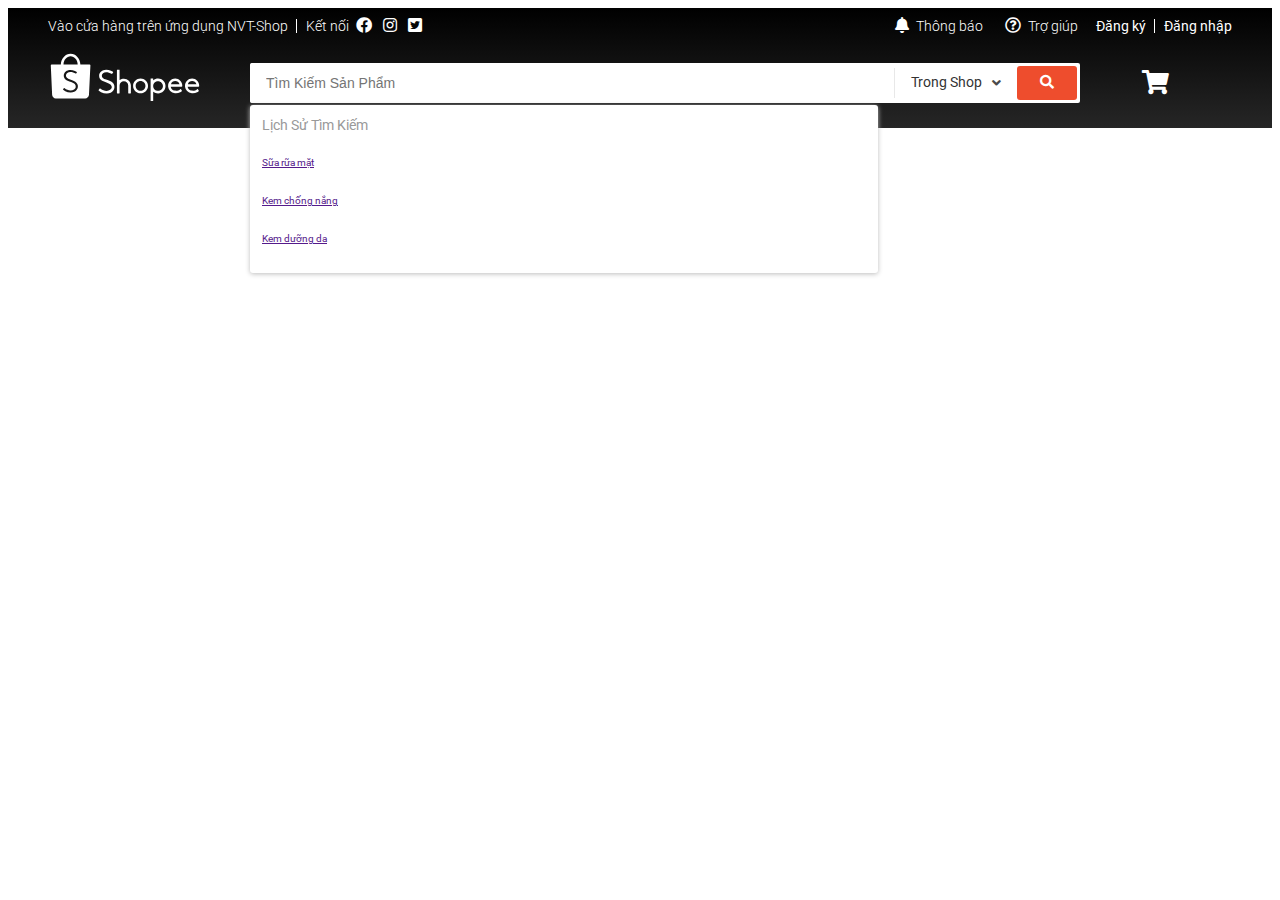
==== commit fb018a73: "inti" ====
--- a/Demo-WebApp/index.html
+++ b/Demo-WebApp/index.html
@@ -183,11 +183,30 @@
               </svg>
             </div>
             <div class="header__search">
-              <input
-                type="text"
-                class="header__search-input"
-                placeholder="Tìm Kiếm Sản Phẩm"
-              />
+              <div class="header__search-input-wrap">
+                <input
+                  type="text"
+                  class="header__search-input"
+                  placeholder="Tìm Kiếm Sản Phẩm"
+                />
+                <div class="header__search-history">
+                  <h3 class="header__search-history-heading">
+                    Lịch Sử Tìm Kiếm
+                  </h3>
+                  <ul class="header__search-history-list">
+                    <li class="header__search-history-item">
+                      <a href="">Sữa rữa mặt</a>
+                    </li>
+                    <li class="header__search-history-item">
+                      <a href="">Kem chống nắng</a>
+                    </li>
+                    <li class="header__search-history-item">
+                      <a href="">Kem dưỡng da</a>
+                    </li>
+                  </ul>
+                </div>
+              </div>
+
               <div class="header__search-select">
                 <span class="header__search-select-label">Trong Shop</span>
                 <i class="header__search-select-icon fas fa-angle-down"></i>
--- a/Demo-WebApp/assets/css/main.css
+++ b/Demo-WebApp/assets/css/main.css
@@ -330,8 +330,13 @@
   color: var(--white-color);
   margin-top: 6px;
 }
+.header__search-input-wrap {
+  flex: 1;
+  height: 100%;
+  position: relative;
+}
 .header__search-input {
-  flex: 1;
+  width: 100%;
   height: 100%;
   border: none;
   outline: none;
@@ -432,3 +437,27 @@
 .header__search-option-item-active i {
   display: inline-block;
 }
+/* SEARCH HISTORY */
+.header__search-history {
+  position: absolute;
+  top: calc(100% + 2px);
+  left: 0;
+  width: calc(100% - 16px);
+  background-color: var(--white-color);
+  border-radius: 3px;
+  box-shadow: 0 1px 5px rgb(189, 189, 189);
+}
+.header__search-history-heading {
+  margin: 6px 12px;
+  font-size: 1.4rem;
+  color: #999;
+  font-weight: 400;
+}
+.header__search-history-list {
+  list-style: none;
+  padding-left: 0;
+}
+.header__search-history-item {
+  height: 38px;
+  padding: 0 12px;
+}
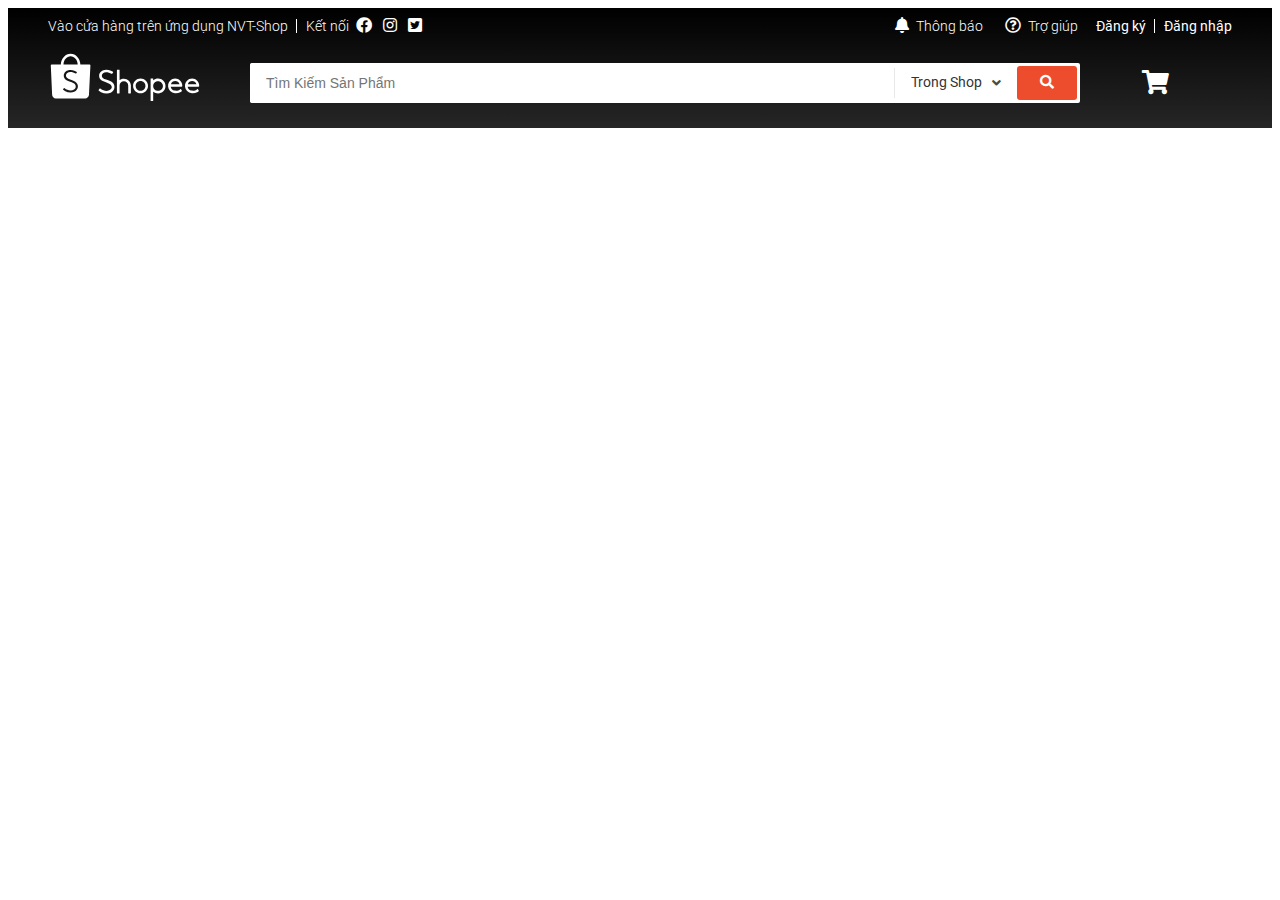
==== commit 8c7ed6cd: "init" ====
--- a/Demo-WebApp/index.html
+++ b/Demo-WebApp/index.html
@@ -227,8 +227,12 @@
                 <i class="header__search-btn-icon fas fa-search"></i>
               </button>
             </div>
+
+            <!-- CART LAYOUT -->
             <div class="header__cart">
               <i class="header__cart-icon fas fa-shopping-cart"></i>
+
+              <div class="header__cart-list header__cart-list--no-cart"></div>
             </div>
           </div>
         </div>
--- a/Demo-WebApp/assets/css/main.css
+++ b/Demo-WebApp/assets/css/main.css
@@ -15,14 +15,12 @@
   margin: 0 8px;
   position: relative;
 }
-
 .header__navbar-item--has-qr:hover .header__qr {
   display: block;
 }
 .header__navbar-item--has-notify:hover .header__notify {
   display: block;
 }
-
 .header__navbar-item,
 .header__navbar-item-link {
   display: inline-block;
@@ -31,14 +29,12 @@
   text-decoration: none;
   font-weight: 300;
 }
-
 .header__navbar-item:hover,
 .header__navbar-icon-link:hover,
 .header__navbar-item-link:hover {
   color: rgba(255, 255, 255, 0.7);
   cursor: pointer;
 }
-
 .header__navbar-item--strong {
   font-weight: 400;
 }
@@ -75,7 +71,6 @@
   display: none;
   animation: fadeIn ease-in 0.3s;
 }
-
 .header__qr::before {
   content: "";
   display: block;
@@ -86,7 +81,6 @@
   top: -18px;
   display: block;
 }
-
 .header__qr-img {
   width: 100%;
 }
@@ -94,7 +88,6 @@
   display: flex;
   justify-content: space-between;
 }
-
 .header__qr-link:nth-child(1) {
   margin-left: 11px;
 }
@@ -115,6 +108,7 @@
   background-color: var(--white-color);
   animation: headerNotifyGrowth ease 0.2s;
   display: none;
+  z-index: 1;
 }
 .header__notify::before {
   content: "";
@@ -165,15 +159,12 @@
 .header__notify-item {
   display: flex;
 }
-
 .header__notify-item:hover {
   background-color: #e0dbdb;
 }
-
 .header__notify-item--viewed {
   background-color: rgba(238, 75, 43, 0.07);
 }
-
 .header__notify-link {
   display: flex;
   width: 100%;
@@ -198,11 +189,9 @@
   display: block;
   margin-top: 4px;
 }
-
 .header__notify-footer {
   display: flex;
 }
-
 .header__notify-footer-btn {
   text-decoration: none;
   padding: 8px 0;
@@ -300,7 +289,6 @@
 .auth-form__help-forgot {
   color: var(--primary-color);
 }
-
 .header-with-search {
   height: var(--header-hight) - var(--navbar-height);
   margin: 10px;
@@ -382,7 +370,6 @@
 .header__search-select:hover .header__search-option {
   display: block;
 }
-
 .header__search-option {
   position: absolute;
   right: 0;
@@ -395,7 +382,6 @@
   display: none;
   animation: fadeIn ease-in 0.2s;
 }
-
 .header__search-option::after {
   content: "";
   display: block;
@@ -418,7 +404,6 @@
   border-bottom-left-radius: 3px;
   border-bottom-right-radius: 3px;
 }
-
 .header__search-option-item:hover {
   background-color: #fafafa;
   cursor: pointer;
@@ -437,6 +422,9 @@
 .header__search-option-item-active i {
   display: inline-block;
 }
+.header__search-input:focus ~ .header__search-history{
+  display: block;
+}
 /* SEARCH HISTORY */
 .header__search-history {
   position: absolute;
@@ -446,6 +434,8 @@
   background-color: var(--white-color);
   border-radius: 3px;
   box-shadow: 0 1px 5px rgb(189, 189, 189);
+  display: none;
+  overflow: hidden;
 }
 .header__search-history-heading {
   margin: 6px 12px;
@@ -456,8 +446,19 @@
 .header__search-history-list {
   list-style: none;
   padding-left: 0;
+  margin: 6px 0 0;
 }
 .header__search-history-item {
   height: 38px;
   padding: 0 12px;
 }
+.header__search-history-item:hover  {
+  background-color: #fafafa;
+}
+.header__search-history-item a {
+  text-decoration: none;
+  font-size: 1.4rem;
+  color: var(--text-color);
+  line-height: 38px;
+  display: block;
+}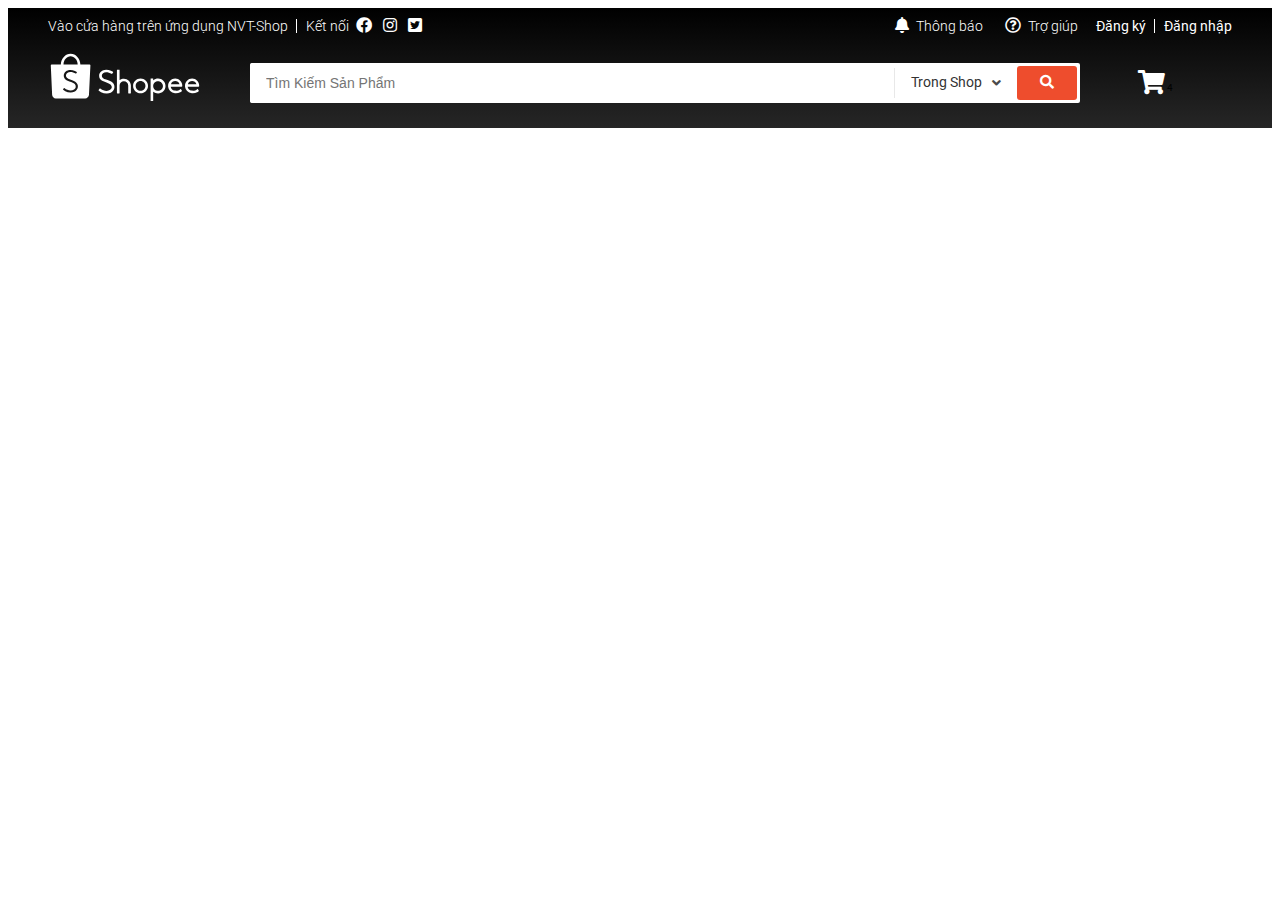
==== commit 8e063ce9: "init" ====
--- a/Demo-WebApp/index.html
+++ b/Demo-WebApp/index.html
@@ -203,6 +203,9 @@
                     <li class="header__search-history-item">
                       <a href="">Kem dưỡng da</a>
                     </li>
+                    <li class="header__search-history-item">
+                      <a href="">Son Dưỡng Môi</a>
+                    </li>
                   </ul>
                 </div>
               </div>
@@ -230,9 +233,54 @@
 
             <!-- CART LAYOUT -->
             <div class="header__cart">
-              <i class="header__cart-icon fas fa-shopping-cart"></i>
-
-              <div class="header__cart-list header__cart-list--no-cart"></div>
+              <div class="header__cart-wrap">
+                <i class="header__cart-icon fas fa-shopping-cart"></i>
+                <span class="header__cart-notice">4</span>
+
+                <!-- NO CART: header__cart-list--no-cart -->
+                <div class="header__cart-list">
+                  <img
+                    src="./assets/img/no-cart.png"
+                    alt=""
+                    class="header__cart-no-cart-img"
+                  />
+                  <span class="header__cart-list-no-msg">
+                    Chưa Có Sản Phẩm
+                  </span>
+
+                  <h4 class="header__cart-heading">Sản Phẩm Đã Thêm</h4>
+                  <ul class="header__cart-list-item">
+                    <!-- CART ITEM -->
+                    <li class="header__cart-item">
+                      <img
+                        src="https://abaha.vn/photos/resized/320x/73-1572694942-myohui.png"
+                        alt=""
+                        class="header__cart-img"
+                      />
+                      <div class="header__cart-item-infor">
+                        <div class="header__cart-item-head">
+                          <h5 class="header__cart-item-name">
+                            Nước Uống Đẹp Da
+                          </h5>
+                          <span class="header__cart-item-price"
+                            >1.980.000đ</span
+                          >
+                          <span class="header__cart-item-multiply">x</span>
+                          <span class="header__cart-item-quantity">2</span>
+                        </div>
+                        <div class="header__cart-item-body">
+                          <span class="header__cart-item-description">
+                            Phân Loại: Nhựa
+                          </span>
+                          <span class="header__cart-item-remove">Xóa</span>
+                        </div>
+                      </div>
+                    </li>
+                  </ul>
+
+                  <button class="btn btn--primary">Xem Giỏ Hàng</button>
+                </div>
+              </div>
             </div>
           </div>
         </div>
--- a/Demo-WebApp/assets/css/main.css
+++ b/Demo-WebApp/assets/css/main.css
@@ -313,10 +313,47 @@
   width: 150px;
   text-align: center;
 }
+.header__cart-wrap {
+  position: relative;
+}
 .header__cart-icon {
   font-size: 2.4rem;
   color: var(--white-color);
   margin-top: 6px;
+}
+.header__cart:hover .header__cart-list {
+  display: block;
+}
+.header__cart-list {
+  position: absolute;
+  top: calc(100% + 3px);
+  right: 50px;
+  background-color: var(--white-color);
+  width: 400px;
+  border-radius: 2px;
+  box-shadow: 0 1px 3.125rem 0 rgba(0, 0, 0, 0.2);
+  display: none;
+}
+.header__cart-list::after {
+  content: "";
+  position: absolute;
+  right: 3px;
+  top: -26px;
+  border-width: 16px 20px;
+  border-style: solid;
+  border-color: transparent transparent var(--white-color) transparent;
+}
+.header__cart-list--no-cart {
+  padding: 24px 0;
+}
+.header__cart-no-cart-img {
+  width: 54%;
+}
+.header__cart-list-no-msg {
+  display: block;
+  font-size: 1.4rem;
+  margin-top: 14px;
+  color: var(--text-color);
 }
 .header__search-input-wrap {
   flex: 1;
